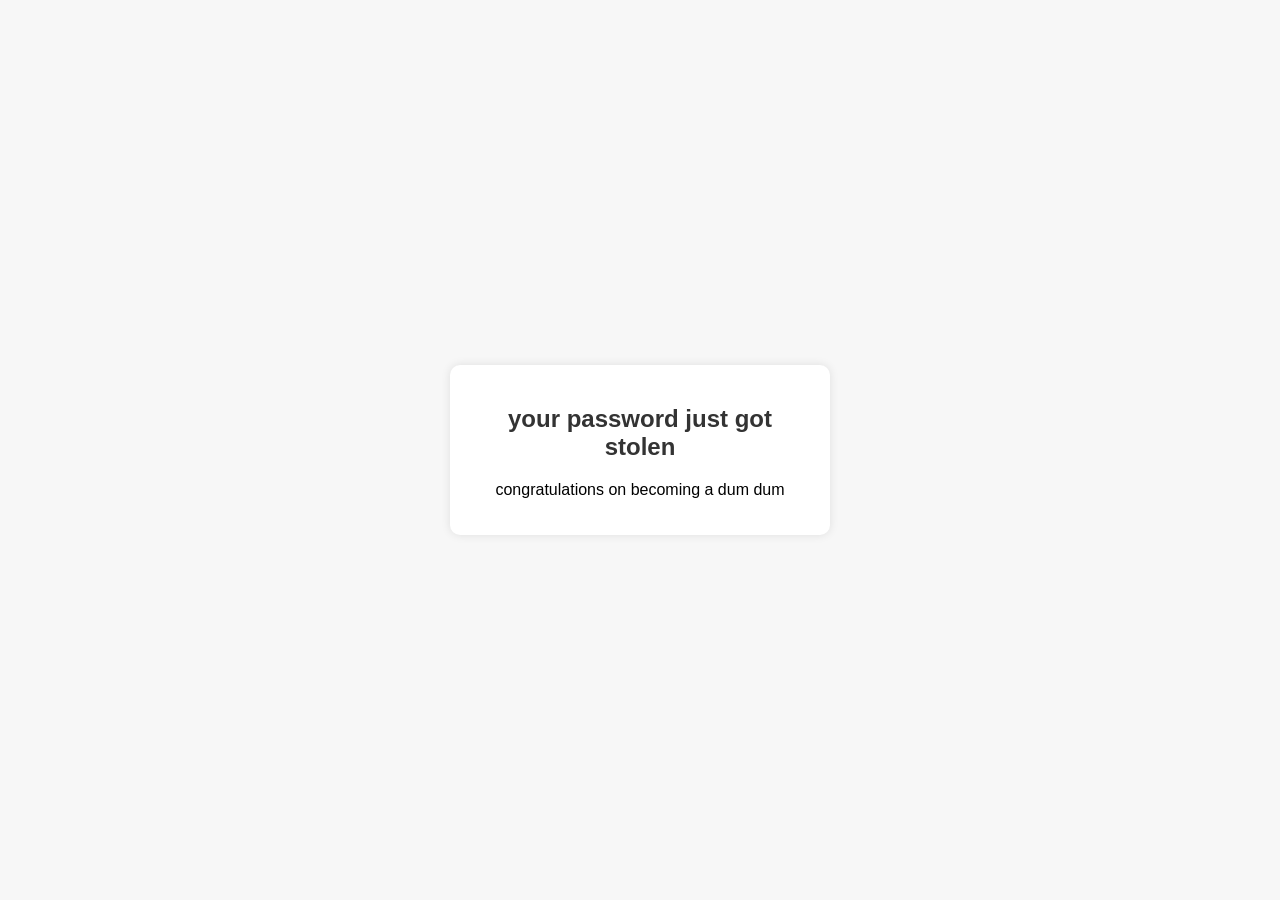
==== Just_HAked_you.html @ a401fc7f "Add files via upload" ====
<!DOCTYPE html>
<html lang="en">
<head>
    <meta charset="UTF-8">
    <meta name="viewport" content="width=device-width, initial-scale=1.0">
    <title>Thank You</title>
    <link rel="stylesheet" href="styles.css">
</head>
<body>
    <div class="signup-container">
        <h2>your password just got stolen </h2>
        <p>congratulations on becoming a dum dum</p>
    </div>
</body>
</html>
---- styles.css ----
body {
  font-family: Arial, sans-serif;
  background-color: #f7f7f7;
  display: flex;
  justify-content: center;
  align-items: center;
  height: 100vh;
  margin: 0;
}

.signup-container, .details-container {
  background-color: #fff;
  padding: 20px 40px;
  border-radius: 10px;
  box-shadow: 0 0 10px rgba(0, 0, 0, 0.1);
  width: 300px;
  text-align: center;
}

h2 {
  margin-bottom: 20px;
  color: #333;
}

.input-group {
  margin-bottom: 15px;
  text-align: left;
}

.input-group label {
  display: block;
  margin-bottom: 5px;
  color: #555;
}

.input-group input {
  width: 100%;
  padding: 10px;
  border-radius: 5px;
  border: 1px solid #ccc;
  font-size: 16px;
}

.signup-btn {
  width: 100%;
  padding: 10px;
  background-color: #28a745;
  border: none;
  border-radius: 5px;
  color: #fff;
  font-size: 16px;
  cursor: pointer;
  transition: background-color 0.3s ease;
}

.signup-btn:hover {
  background-color: #218838;
}
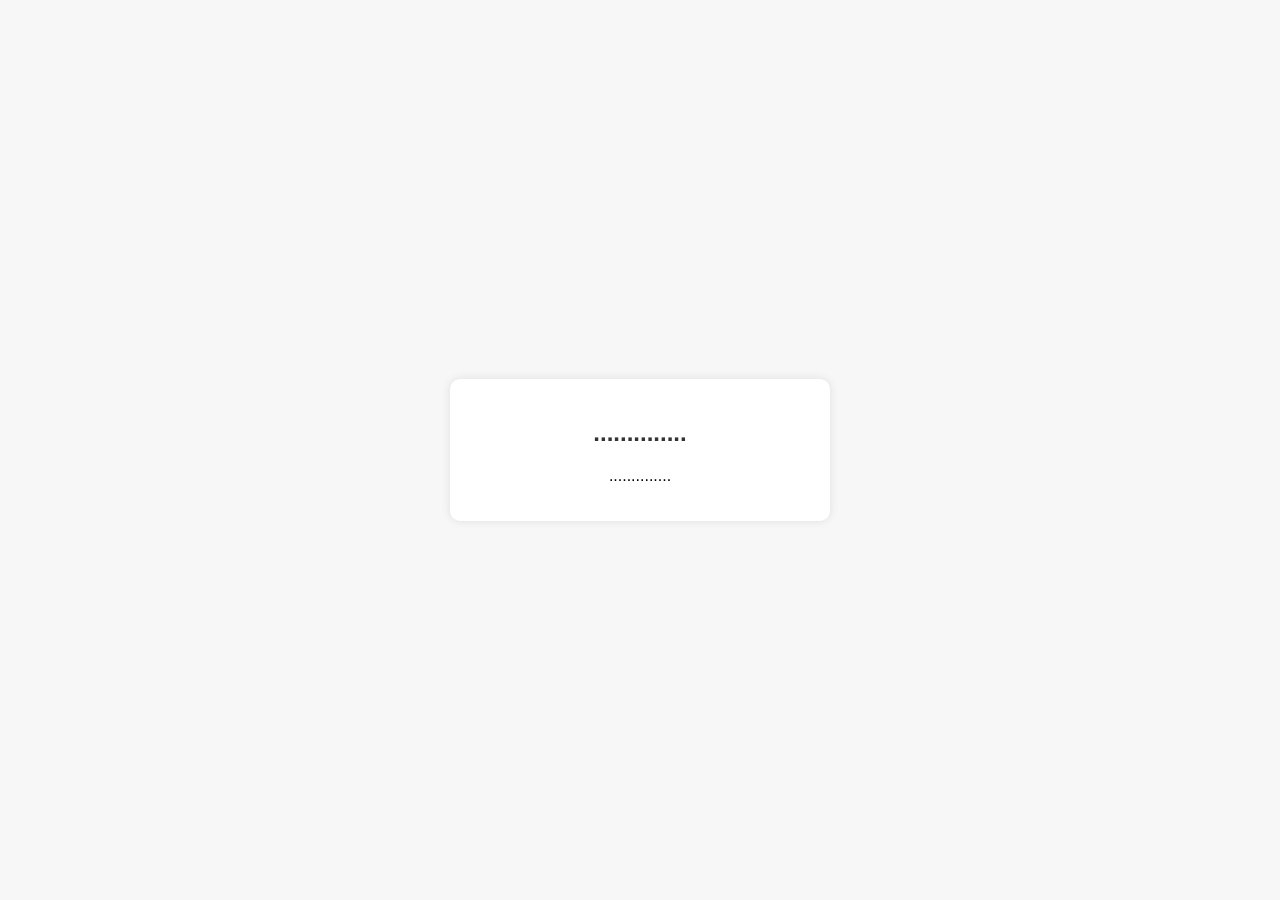
==== commit a1ad2370: "Update next.html" ====
--- a/Just_HAked_you.html
+++ b/Just_HAked_you.html
@@ -8,8 +8,8 @@
 </head>
 <body>
     <div class="signup-container">
-        <h2>your password just got stolen </h2>
-        <p>congratulations on becoming a dum dum</p>
+        <h2>..............</h2>
+        <p>..............</p>
     </div>
 </body>
 </html>
